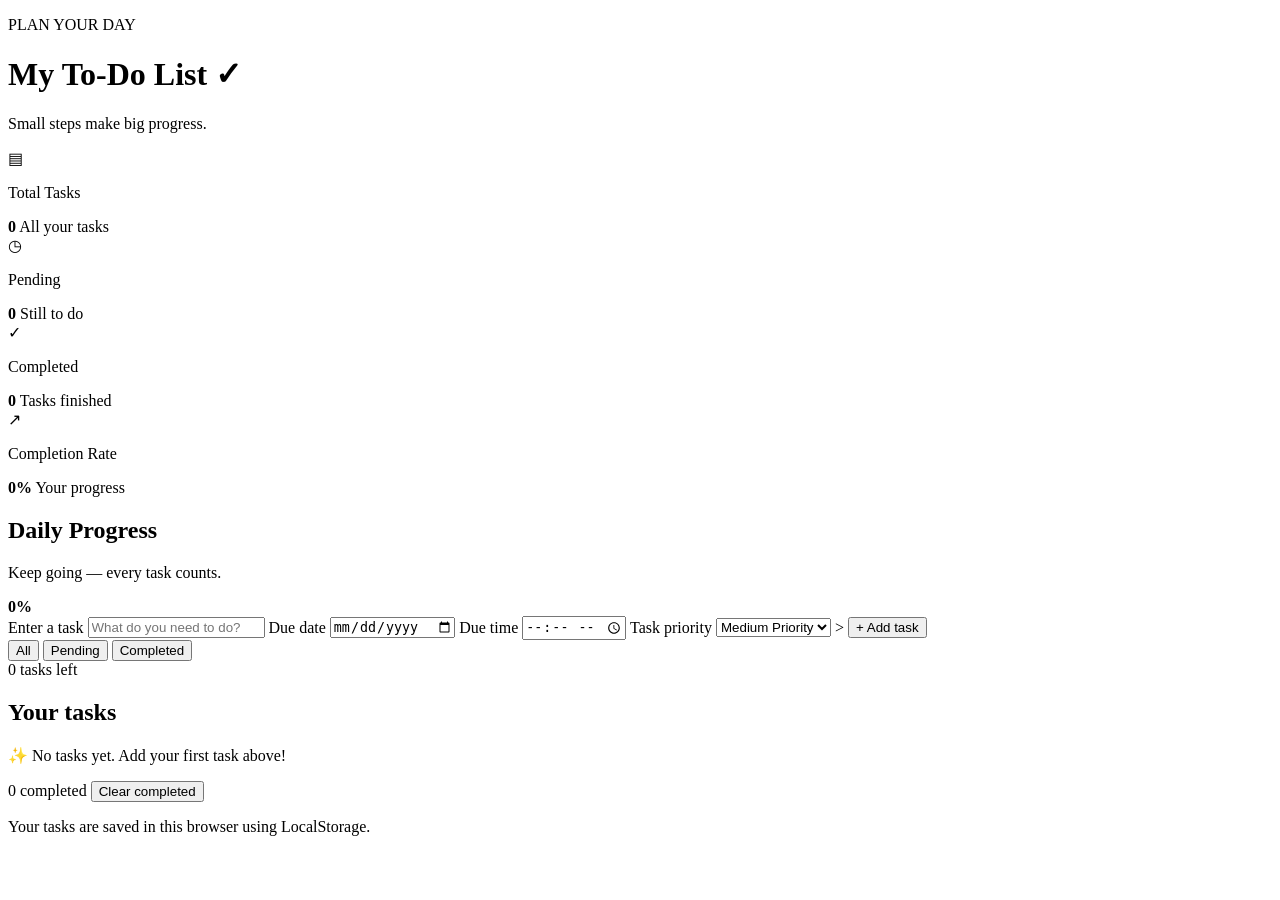
==== index.html @ 8f5645ef "Rename index1.html to index.html" ====
<!DOCTYPE html>
<html lang="en">
<head>
  <meta charset="UTF-8">
  <meta name="viewport" content="width=device-width, initial-scale=1.0">
  <meta name="description" content="A simple to-do list app with task statistics and progress tracking.">
  <title>My To-Do List</title>
  <link rel="stylesheet" href="./css/style.css">
  <script src="./js/script.js" defer></script>
</head>
<body>
  <main class="app">
    <header class="app-header">
      <p class="eyebrow">PLAN YOUR DAY</p>
      <h1>My To-Do List <span aria-hidden="true">✓</span></h1>
      <p class="subtitle">Small steps make big progress.</p>
    </header>

    <section class="dashboard" aria-label="Task statistics">
      <article class="stat-card total-card">
        <span class="stat-icon" aria-hidden="true">▤</span>
        <p>Total Tasks</p>
        <strong id="total-tasks">0</strong>
        <span class="stat-hint">All your tasks</span>
      </article>
      <article class="stat-card pending-card">
        <span class="stat-icon" aria-hidden="true">◷</span>
        <p>Pending</p>
        <strong id="pending-tasks">0</strong>
        <span class="stat-hint">Still to do</span>
      </article>
      <article class="stat-card completed-card">
        <span class="stat-icon" aria-hidden="true">✓</span>
        <p>Completed</p>
        <strong id="completed-tasks">0</strong>
        <span class="stat-hint">Tasks finished</span>
      </article>
      <article class="stat-card rate-card">
        <span class="stat-icon" aria-hidden="true">↗</span>
        <p>Completion Rate</p>
        <strong id="completion-rate">0%</strong>
        <span class="stat-hint">Your progress</span>
      </article>
    </section>

    <section class="progress-panel" aria-label="Overall progress">
      <div class="progress-heading">
        <div>
          <h2>Daily Progress</h2>
          <p>Keep going — every task counts.</p>
        </div>
        <strong id="progress-label">0%</strong>
      </div>
      <div class="progress-track" role="progressbar" aria-label="Tasks completed" aria-valuemin="0" aria-valuemax="100" aria-valuenow="0" id="progress-track">
        <div id="progress-fill" class="progress-fill"></div>
      </div>
    </section>

    <section class="task-panel" aria-labelledby="tasks-heading">
      
<form id="task-form" class="task-form">
  <label class="sr-only" for="task-input">Enter a task</label>

  <input
    id="task-input"
    type="text"
    maxlength="160"
    placeholder="What do you need to do?"
    autocomplete="off"
    required
  >

  <label class="sr-only" for="task-due-date">Due date</label>
  <input
    id="task-due-date"
    type="date"
    aria-label="Task due date"
  >

  <label class="sr-only" for="task-due-time">Due time</label>
  <input
    id="task-due-time"
    type="time"
    aria-label="Task due time"
    
 <label class="sr-only" for="task-priority">
  Task priority
</label>

<select id="task-priority" aria-label="Task priority">
  <option value="low">Low Priority</option>
  <option value="medium" selected>Medium Priority</option>
  <option value="high">High Priority</option>
</select>

  >

  <button type="submit" class="add-button">
    + Add task
  </button>
</form>


      <div class="toolbar">
        <div class="filters" role="group" aria-label="Filter tasks">
          <button type="button" class="filter-button active" data-filter="all" aria-pressed="true">All</button>
          <button type="button" class="filter-button" data-filter="pending" aria-pressed="false">Pending</button>
          <button type="button" class="filter-button" data-filter="completed" aria-pressed="false">Completed</button>
        </div>
        <span id="task-count" class="task-count">0 tasks left</span>
      </div>

      <h2 id="tasks-heading" class="sr-only">Your tasks</h2>
      <ul id="task-list" class="task-list" aria-live="polite"></ul>
      <p id="empty-state" class="empty-state">✨ No tasks yet. Add your first task above!</p>

      <footer class="list-footer">
        <span id="completion-summary">0 completed</span>
        <button type="button" id="clear-completed" class="text-button">Clear completed</button>
      </footer>
    </section>

    <p class="privacy-note">Your tasks are saved in this browser using LocalStorage.</p>
  </main>
</body>
</html>
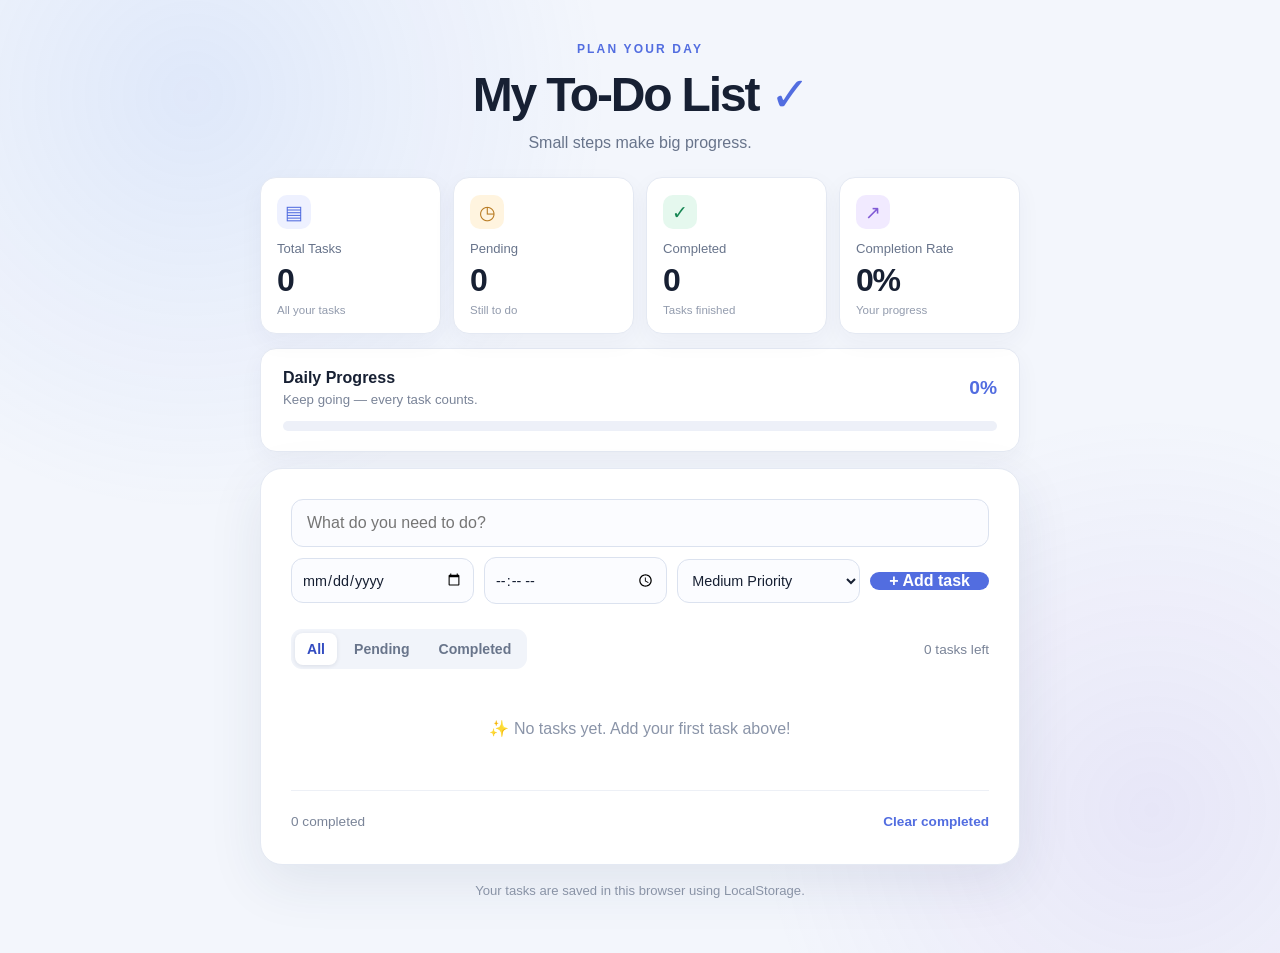
==== commit c92cea26: "Refactor HTML for stylesheet, script, and task priority Updated file references for stylesheet and s" ====
--- a/index.html
+++ b/index.html
@@ -5,8 +5,8 @@
   <meta name="viewport" content="width=device-width, initial-scale=1.0">
   <meta name="description" content="A simple to-do list app with task statistics and progress tracking.">
   <title>My To-Do List</title>
-  <link rel="stylesheet" href="./css/style.css">
-  <script src="./js/script.js" defer></script>
+ <link rel="stylesheet" href="./style.css">
+<script src="./script.js" defer></script>
 </head>
 <body>
   <main class="app">
@@ -58,9 +58,9 @@
 
     <section class="task-panel" aria-labelledby="tasks-heading">
       
+
 <form id="task-form" class="task-form">
   <label class="sr-only" for="task-input">Enter a task</label>
-
   <input
     id="task-input"
     type="text"
@@ -82,23 +82,20 @@
     id="task-due-time"
     type="time"
     aria-label="Task due time"
-    
- <label class="sr-only" for="task-priority">
-  Task priority
-</label>
+  >
 
-<select id="task-priority" aria-label="Task priority">
-  <option value="low">Low Priority</option>
-  <option value="medium" selected>Medium Priority</option>
-  <option value="high">High Priority</option>
-</select>
-
-  >
+  <label class="sr-only" for="task-priority">Task priority</label>
+  <select id="task-priority" aria-label="Task priority">
+    <option value="low">Low Priority</option>
+    <option value="medium" selected>Medium Priority</option>
+    <option value="high">High Priority</option>
+  </select>
 
   <button type="submit" class="add-button">
     + Add task
   </button>
 </form>
+
 
 
       <div class="toolbar">
--- a/style.css
+++ b/style.css
@@ -0,0 +1,252 @@
+* {
+  box-sizing: border-box;
+}
+
+:root {
+  font-family: Inter, "Segoe UI", Roboto, Arial, sans-serif;
+  color: #172033;
+  background: #f3f6fc;
+  font-synthesis: none;
+}
+
+body {
+  margin: 0;
+  min-height: 100vh;
+  padding: 42px 16px;
+  background:
+    radial-gradient(circle at 15% 10%, rgba(91, 141, 239, 0.13), transparent 30%),
+    radial-gradient(circle at 90% 85%, rgba(128, 90, 213, 0.10), transparent 28%),
+    #f3f6fc;
+}
+
+button, input { font: inherit; }
+button { cursor: pointer; }
+button:focus-visible, input:focus-visible {
+  outline: 3px solid rgba(82, 109, 224, 0.28);
+  outline-offset: 2px;
+}
+
+.app { width: min(100%, 760px); margin: 0 auto; }
+.app-header { text-align: center; margin-bottom: 25px; }
+.eyebrow {
+  color: #526de0; font-size: 0.75rem; font-weight: 800;
+  letter-spacing: 0.18em; margin: 0 0 10px;
+}
+h1 { font-size: clamp(2rem, 6vw, 3rem); letter-spacing: -0.045em; margin: 0; }
+h1 span { color: #526de0; }
+.subtitle { color: #68748b; margin: 12px 0 0; }
+
+.dashboard {
+  display: grid;
+  grid-template-columns: repeat(4, minmax(0, 1fr));
+  gap: 12px;
+  margin-bottom: 14px;
+}
+.stat-card {
+  min-width: 0; background: #fff; border: 1px solid #e4e9f3;
+  border-radius: 16px; padding: 17px 16px;
+  box-shadow: 0 8px 24px rgba(35, 51, 90, 0.045);
+}
+.stat-icon {
+  display: grid; place-items: center; width: 34px; height: 34px;
+  border-radius: 10px; background: #eef1ff; color: #526de0;
+  font-size: 1.2rem; font-weight: 800; margin-bottom: 12px;
+}
+.pending-card .stat-icon { background: #fff4df; color: #b7791f; }
+.completed-card .stat-icon { background: #e5f8ee; color: #168653; }
+.rate-card .stat-icon { background: #f1eaff; color: #805ad5; }
+.stat-card p { margin: 0 0 6px; color: #68748b; font-size: 0.82rem; }
+.stat-card strong { display: block; font-size: clamp(1.5rem, 4vw, 2rem); letter-spacing: -0.04em; }
+.stat-hint { display: block; margin-top: 5px; color: #929bad; font-size: 0.72rem; }
+
+.progress-panel {
+  padding: 20px 22px; margin-bottom: 16px; background: #fff;
+  border: 1px solid #e4e9f3; border-radius: 16px;
+  box-shadow: 0 8px 24px rgba(35, 51, 90, 0.045);
+}
+.progress-heading { display: flex; justify-content: space-between; align-items: center; gap: 16px; margin-bottom: 14px; }
+.progress-heading h2 { margin: 0; font-size: 1rem; }
+.progress-heading p { margin: 5px 0 0; color: #7a8498; font-size: 0.83rem; }
+.progress-heading > strong { color: #526de0; font-size: 1.2rem; }
+.progress-track { height: 10px; overflow: hidden; border-radius: 99px; background: #edf0f8; }
+.progress-fill { width: 0%; height: 100%; border-radius: inherit; background: linear-gradient(90deg, #526de0, #8b7af0); transition: width 0.25s ease; }
+
+.task-panel {
+  background: #fff; border: 1px solid #e4e9f3; border-radius: 22px;
+  padding: clamp(18px, 4vw, 30px); box-shadow: 0 18px 55px rgba(35, 51, 90, 0.09);
+}
+.task-form { display: flex; gap: 10px; }
+.task-form input {
+  min-width: 0; flex: 1; border: 1px solid #dbe2ef; border-radius: 12px;
+  padding: 14px 15px; outline: none; color: #172033; background: #fbfcff;
+}
+.task-form input:focus { border-color: #526de0; box-shadow: 0 0 0 3px rgba(82, 109, 224, 0.13); }
+.add-button {
+  border: 0; border-radius: 12px; background: #526de0; color: #fff;
+  font-weight: 750; padding: 0 19px; transition: background 0.2s, transform 0.2s;
+}
+.add-button:hover { background: #4058c4; }
+.add-button:active { transform: scale(0.98); }
+
+.toolbar {
+  display: flex; align-items: center; justify-content: space-between;
+  gap: 12px; flex-wrap: wrap; margin: 25px 0 18px;
+}
+.filters { display: flex; gap: 5px; padding: 4px; background: #f1f4fa; border-radius: 11px; }
+.filter-button {
+  border: 0; border-radius: 8px; padding: 8px 12px; color: #69758b;
+  background: transparent; font-size: 0.88rem; font-weight: 650;
+}
+.filter-button.active { color: #334cc1; background: #fff; box-shadow: 0 1px 4px rgba(20, 30, 60, 0.1); }
+.task-count, .list-footer { color: #7a8498; font-size: 0.85rem; }
+.task-list { display: grid; gap: 9px; padding: 0; margin: 0; list-style: none; }
+.task-item {
+  display: flex; align-items: center; gap: 12px; min-width: 0; padding: 13px 12px;
+  border: 1px solid #e8ecf4; border-radius: 12px; background: #fff;
+  animation: appear 0.18s ease-out;
+}
+@keyframes appear { from { opacity: 0; transform: translateY(4px); } to { opacity: 1; transform: translateY(0); } }
+.task-checkbox { width: 19px; height: 19px; flex: 0 0 auto; accent-color: #526de0; cursor: pointer; }
+.task-text { flex: 1; min-width: 0; overflow-wrap: anywhere; line-height: 1.45; }
+.task-item.completed .task-text { color: #929bad; text-decoration: line-through; }
+.task-actions { display: flex; gap: 5px; }
+.icon-button {
+  display: grid; place-items: center; width: 34px; height: 34px; border: 0;
+  border-radius: 9px; color: #69758b; background: transparent; font-size: 1rem;
+}
+.icon-button:hover { color: #4058c4; background: #f0f3ff; }
+.icon-button.delete:hover { color: #c9354d; background: #fff0f2; }
+.empty-state { color: #8a94a8; text-align: center; padding: 32px 10px; margin: 0; }
+.list-footer {
+  display: flex; justify-content: space-between; align-items: center; gap: 12px;
+  border-top: 1px solid #edf0f6; padding-top: 18px; margin-top: 20px;
+}
+.text-button { border: 0; background: transparent; color: #526de0; font-weight: 700; padding: 5px 0; }
+.text-button:hover { color: #334cc1; text-decoration: underline; }
+.text-button:disabled { cursor: not-allowed; text-decoration: none; }
+.privacy-note { text-align: center; color: #8993a6; font-size: 0.82rem; margin-top: 18px; }
+.sr-only {
+  position: absolute; width: 1px; height: 1px; padding: 0; margin: -1px;
+  overflow: hidden; clip: rect(0, 0, 0, 0); white-space: nowrap; border: 0;
+}
+
+@media (max-width: 650px) {
+  .dashboard { grid-template-columns: repeat(2, minmax(0, 1fr)); }
+}
+@media (max-width: 480px) {
+  body { padding: 28px 12px; }
+  .task-form { flex-direction: column; }
+  .add-button { min-height: 46px; }
+  .toolbar { align-items: flex-start; flex-direction: column; }
+  .filter-button { padding: 8px 10px; }
+  .progress-panel { padding: 18px; }
+}
+
+
+
+/* Due Date and Time Inputs */
+.task-form input[type="date"],
+.task-form input[type="time"] {
+  min-width: 0;
+  width: 100%;
+  padding: 12px 10px;
+  border: 1px solid #dbe2ef;
+  border-radius: 12px;
+  outline: none;
+  color: #172033;
+  background: #fbfcff;
+  font-size: 0.9rem;
+}
+
+/* Focus Effect */
+.task-form input[type="date"]:focus,
+.task-form input[type="time"]:focus {
+  border-color: #526de0;
+  box-shadow: 0 0 0 3px rgba(82, 109, 224, 0.13);
+}
+
+/* Form Layout */
+.task-form {
+  display: flex;
+  align-items: center;
+  flex-wrap: wrap;
+  gap: 10px;
+}
+
+.task-form input[type="text"] {
+  flex: 1 1 100%;
+}
+
+.task-form input[type="date"],
+.task-form input[type="time"] {
+  flex: 1 1 130px;
+}
+
+/* Mobile Responsive Design */
+@media (max-width: 480px) {
+  .task-form input[type="text"],
+  .task-form input[type="date"],
+  .task-form input[type="time"],
+  .task-form .add-button {
+    width: 100%;
+    flex: 1 1 100%;
+    min-height: 46px;
+  }
+}
+
+
+/* Priority Dropdown */
+.task-form select#task-priority {
+  min-width: 0;
+  flex: 1 1 130px;
+  padding: 12px 10px;
+  border: 1px solid #dbe2ef;
+  border-radius: 12px;
+  outline: none;
+  color: #172033;
+  background: #fbfcff;
+  font-size: 0.9rem;
+  cursor: pointer;
+}
+
+/* Focus Effect */
+.task-form select#task-priority:focus {
+  border-color: #526de0;
+  box-shadow: 0 0 0 3px rgba(82, 109, 224, 0.13);
+}
+
+/* Mobile Responsive */
+@media (max-width: 480px) {
+  .task-form select#task-priority {
+    width: 100%;
+    flex: 1 1 100%;
+    min-height: 46px;
+  }
+}
+
+
+/* Priority Badge Styling */
+.priority-badge {
+  display: inline-block;
+  width: fit-content;
+  margin-top: 7px;
+  padding: 4px 9px;
+  border-radius: 20px;
+  font-size: 0.72rem;
+  font-weight: 750;
+}
+
+.priority-high {
+  color: #c9354d;
+  background: #fff0f2;
+}
+
+.priority-medium {
+  color: #a36508;
+  background: #fff4df;
+}
+
+.priority-low {
+  color: #168653;
+  background: #e5f8ee;
+}
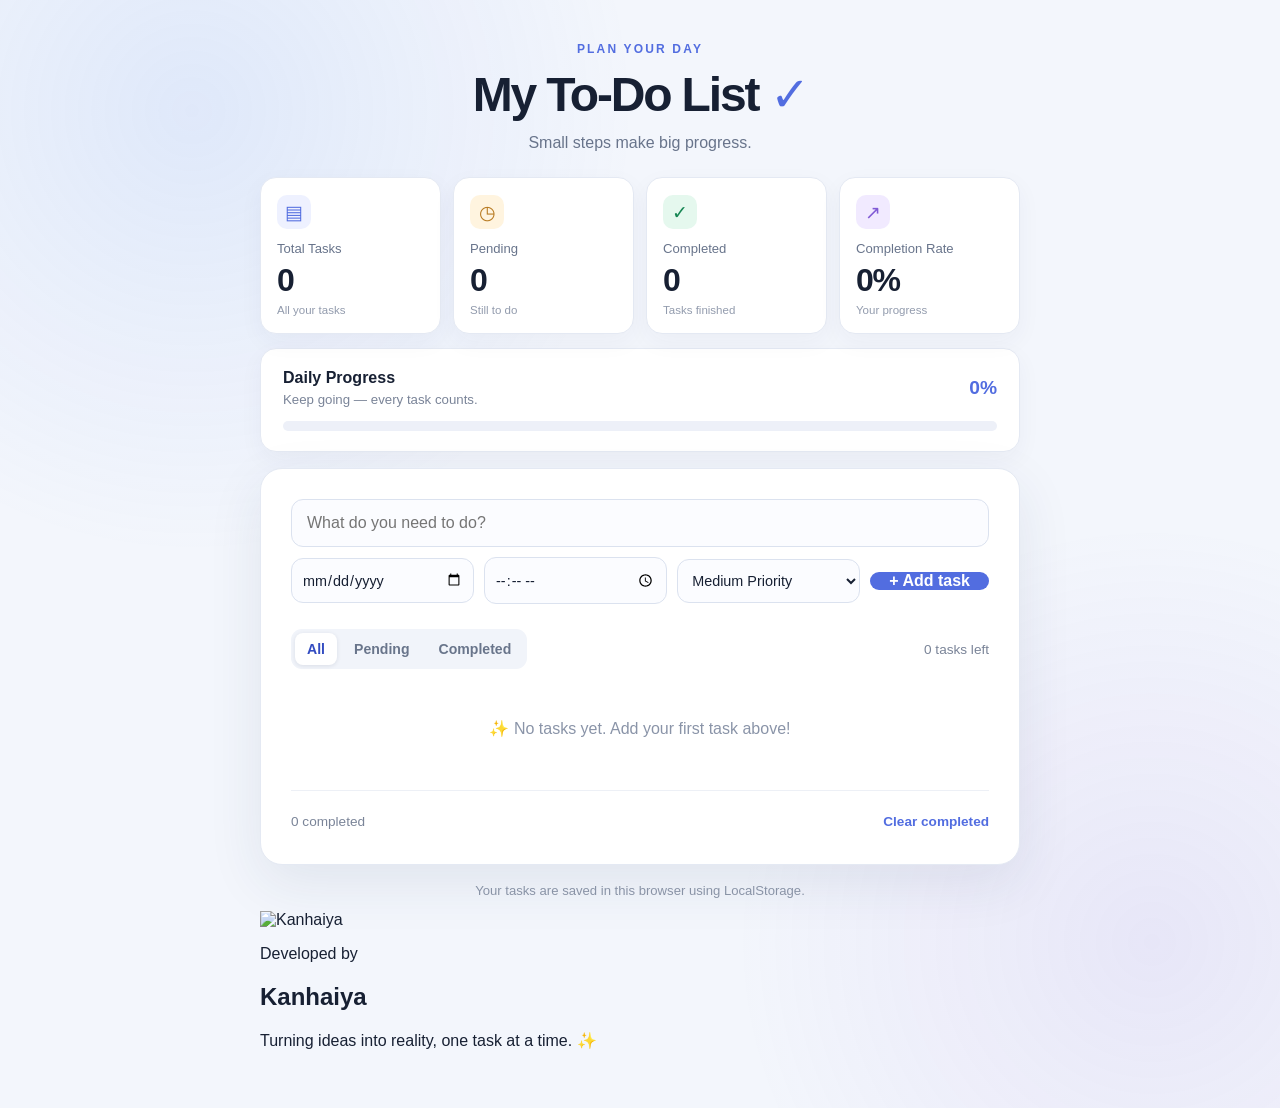
==== commit cc5edc21: "Add creator footer to index.html Added a footer section with creator information and image." ====
--- a/index.html
+++ b/index.html
@@ -118,6 +118,22 @@
     </section>
 
     <p class="privacy-note">Your tasks are saved in this browser using LocalStorage.</p>
+
+    
+<footer class="creator-section">
+  <img
+    src="./kanhaiya.png"
+    alt="Kanhaiya"
+    class="creator-photo"
+  >
+
+  <p class="creator-label">  Developed by</p>
+  <h2 class="creator-name">Kanhaiya</h2>
+  <p class="creator-message">
+    Turning ideas into reality, one task at a time. ✨
+  </p>
+</footer>
+
   </main>
 </body>
 </html>
--- a/style.css
+++ b/style.css
@@ -250,3 +250,53 @@
   color: #168653;
   background: #e5f8ee;
 }
+
+
+
+
+/* Deadline information */
+.deadline-info {
+  display: flex;
+  flex-wrap: wrap;
+  align-items: center;
+  gap: 8px;
+  margin-top: 8px;
+  font-size: 0.8rem;
+}
+
+.deadline-date {
+  color: #68748b;
+}
+
+.deadline-badge {
+  display: inline-block;
+  padding: 4px 9px;
+  border-radius: 20px;
+  font-size: 0.72rem;
+  font-weight: 700;
+}
+
+.deadline-upcoming {
+  color: #334cc1;
+  background: #eef1ff;
+}
+
+.deadline-today {
+  color: #a36508;
+  background: #fff4df;
+}
+
+.deadline-overdue {
+  color: #c9354d;
+  background: #fff0f2;
+}
+
+.deadline-completed {
+  color: #168653;
+  background: #e5f8ee;
+}
+
+.task-content {
+  flex: 1;
+  min-width: 0;
+}
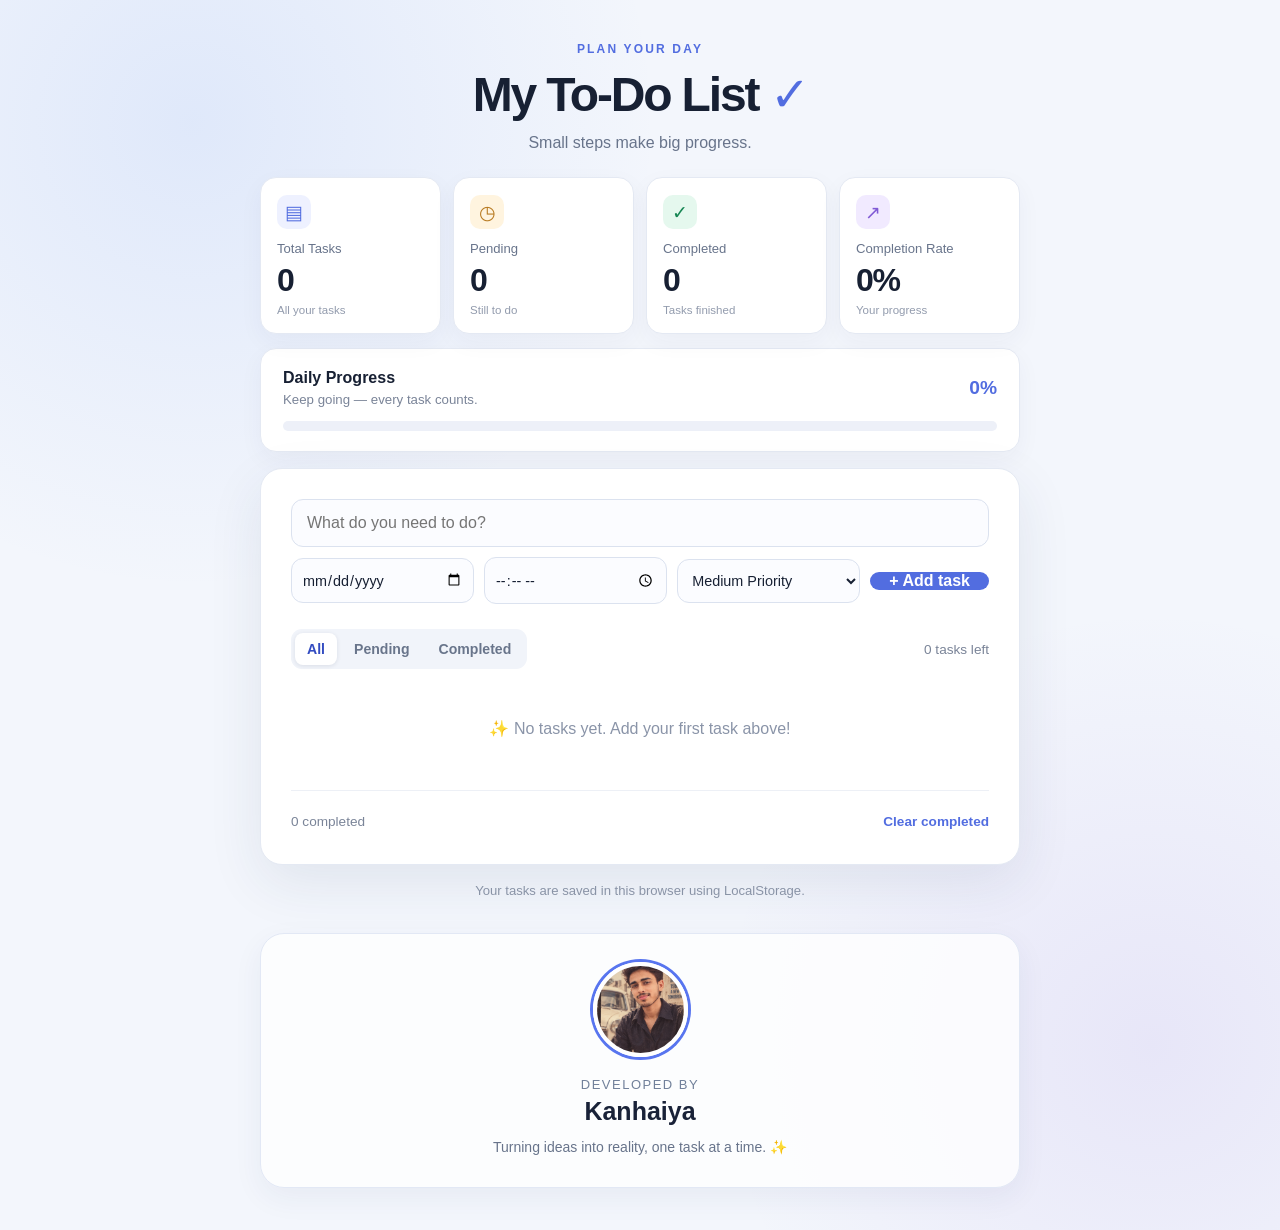
==== commit 47bf8788: "Fix image source path in footer section" ====
--- a/index.html
+++ b/index.html
@@ -122,8 +122,8 @@
     
 <footer class="creator-section">
   <img
-    src="./kanhaiya.png"
-    alt="Kanhaiya"
+    src="kanhaiya.png"
+   
     class="creator-photo"
   >
 
--- a/style.css
+++ b/style.css
@@ -300,3 +300,47 @@
   flex: 1;
   min-width: 0;
 }
+
+
+/* Creator Profile Section */
+.creator-section {
+  margin-top: 35px;
+  padding: 28px 20px;
+  text-align: center;
+  background: rgba(255, 255, 255, 0.8);
+  border: 1px solid #e2e8f5;
+  border-radius: 24px;
+  box-shadow: 0 10px 30px rgba(30, 50, 100, 0.06);
+}
+
+.creator-photo {
+  width: 95px;
+  height: 95px;
+  border-radius: 50%;
+  object-fit: cover;
+  object-position: center;
+  border: 4px solid #ffffff;
+  box-shadow: 0 0 0 3px #5875ef;
+}
+
+.creator-label {
+  margin: 16px 0 5px;
+  color: #71809a;
+  font-size: 13px;
+  letter-spacing: 1.5px;
+  text-transform: uppercase;
+}
+
+.creator-name {
+  margin: 0;
+  color: #192238;
+  font-size: 25px;
+  font-weight: 800;
+}
+
+.creator-message {
+  margin: 10px 0 0;
+  color: #68748b;
+  font-size: 14px;
+  line-height: 1.6;
+}
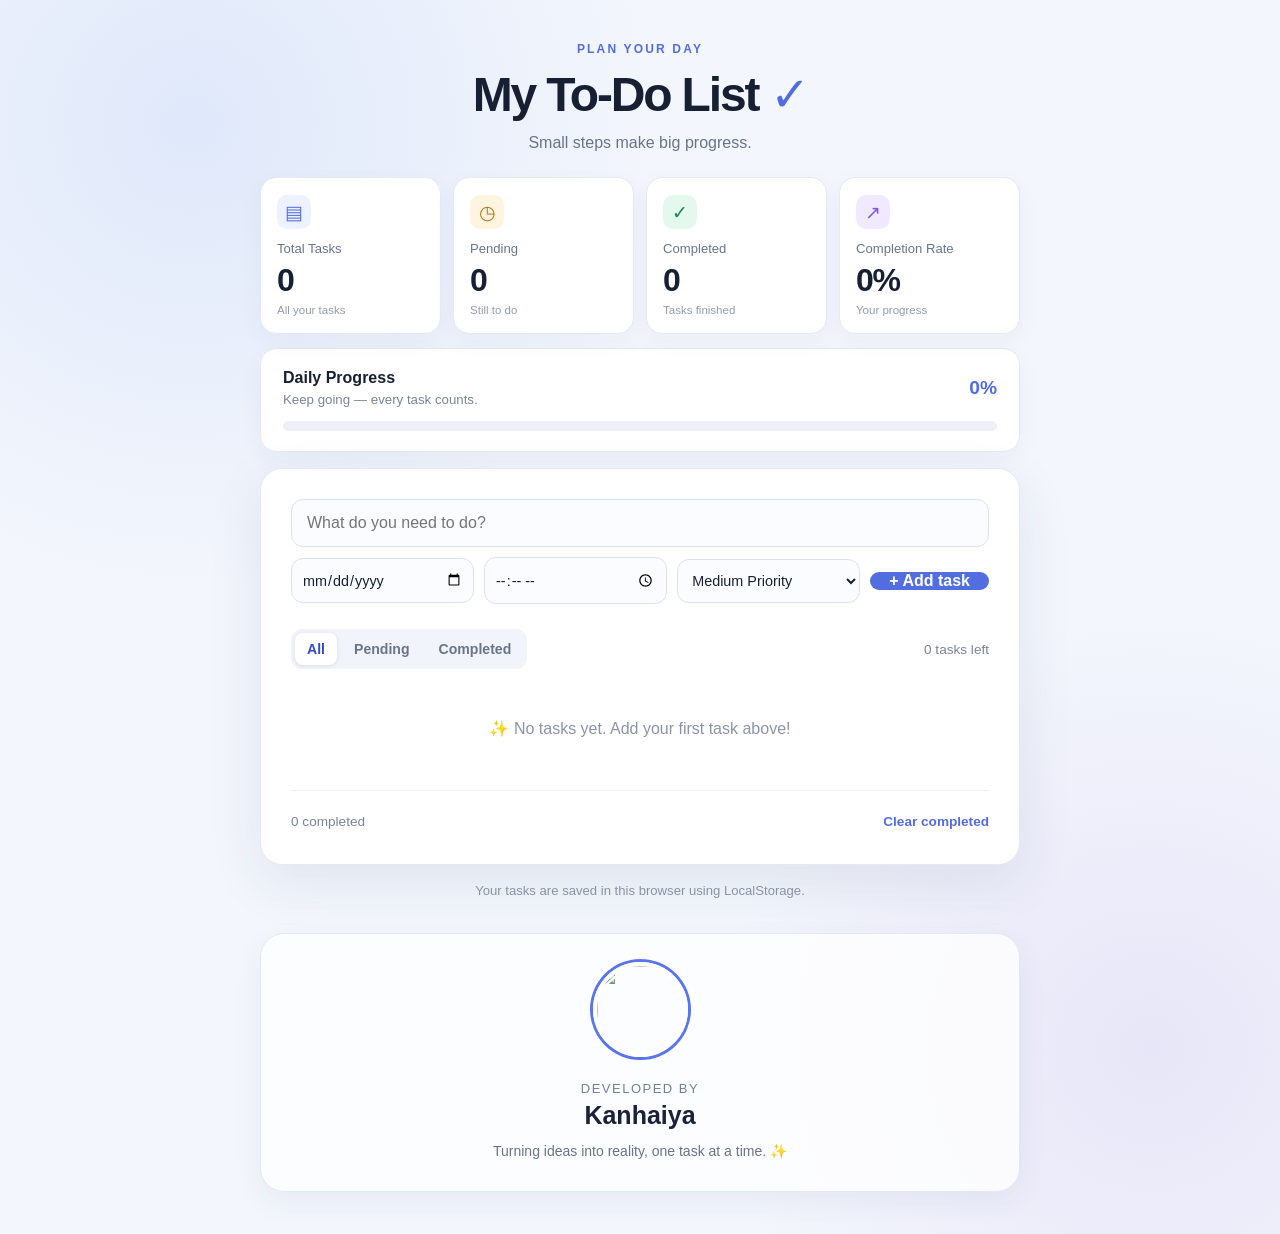
==== commit 5091d016: "Update footer image source from PNG to JPG" ====
--- a/index.html
+++ b/index.html
@@ -122,7 +122,7 @@
     
 <footer class="creator-section">
   <img
-    src="kanhaiya.png"
+    src="./kanhaiya.jpg"
    
     class="creator-photo"
   >
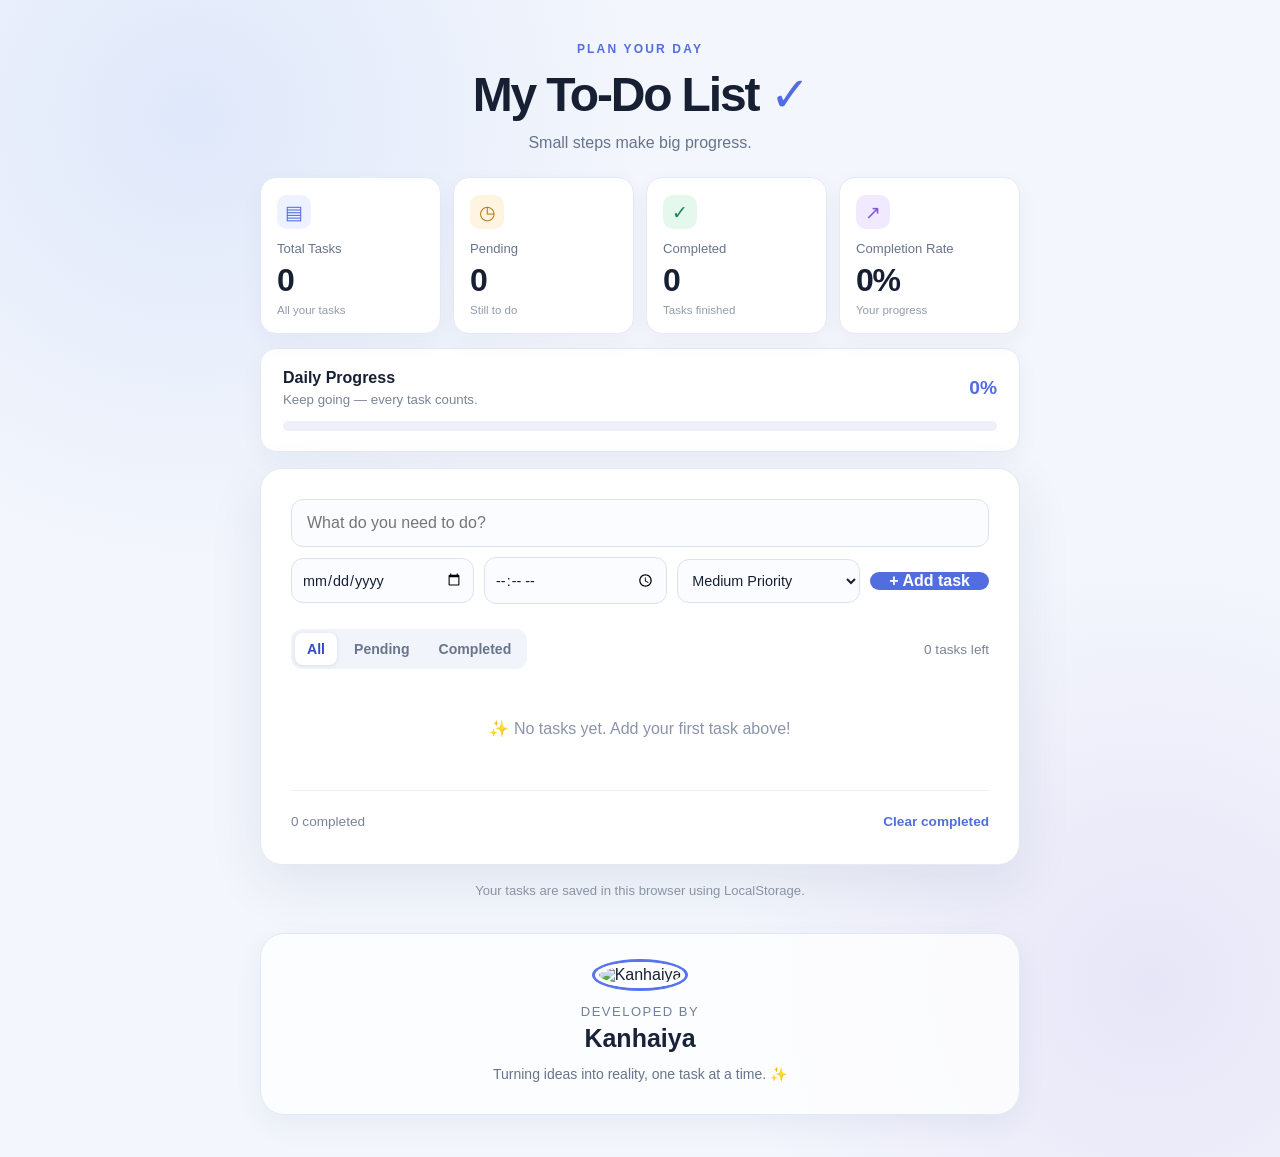
==== commit 0378cd80: "Change creator image and add alt attribute Updated creator image source and added alt text." ====
--- a/index.html
+++ b/index.html
@@ -121,11 +121,9 @@
 
     
 <footer class="creator-section">
-  <img
-    src="./kanhaiya.jpg"
-   
-    class="creator-photo"
-  >
+  <img src="./images/kanhaiya.png"
+     alt="Kanhaiya"
+     class="creator-photo">
 
   <p class="creator-label">  Developed by</p>
   <h2 class="creator-name">Kanhaiya</h2>
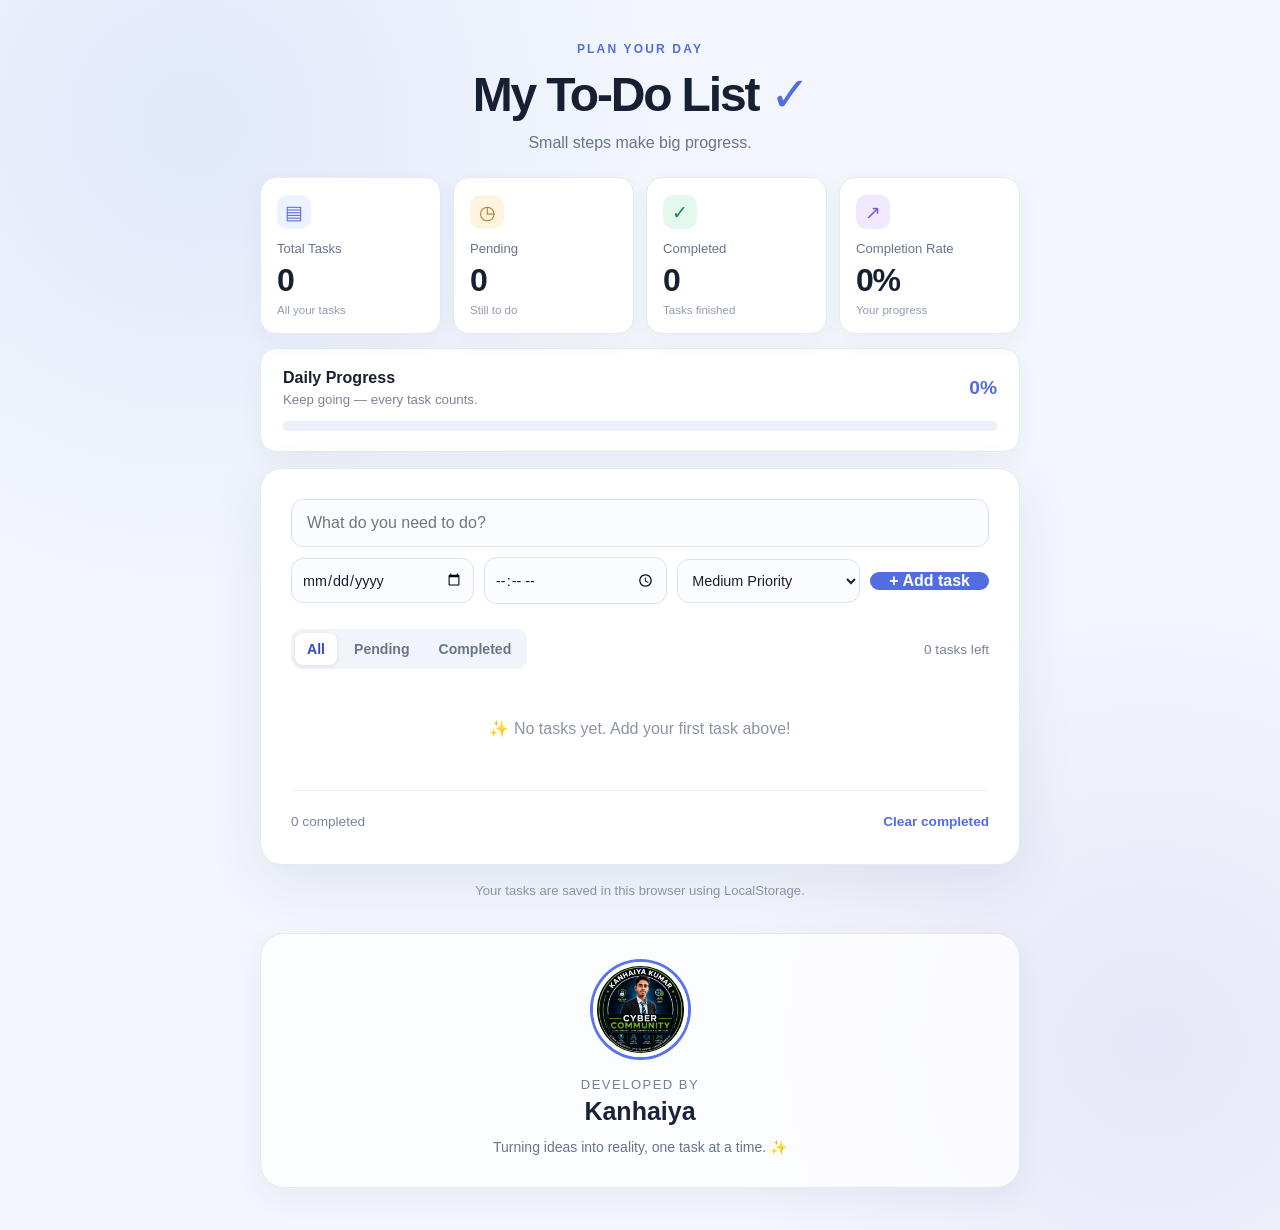
==== commit 5b235c64: "Fix image source path in footer Updated image source path for creator photo." ====
--- a/index.html
+++ b/index.html
@@ -121,7 +121,7 @@
 
     
 <footer class="creator-section">
-  <img src="./images/kanhaiya.png"
+  <img src="kanha1.png"
      alt="Kanhaiya"
      class="creator-photo">
 
